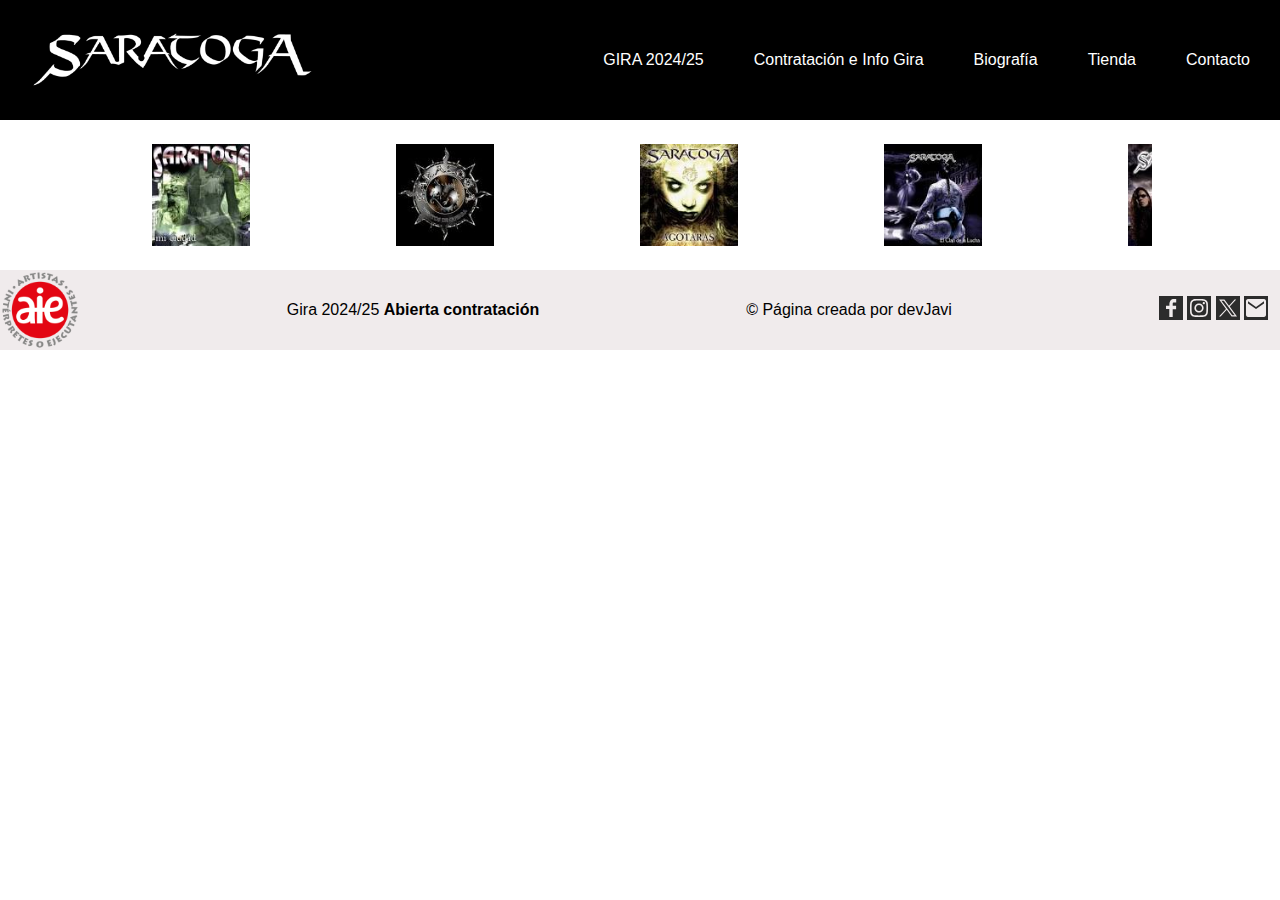
==== html/biography.html @ 91a460d8 "carrousel biografia" ====
<!DOCTYPE html>
<html lang="en">

<head>
    <meta charset="UTF-8">
    <meta name="viewport" content="width=device-width, initial-scale=1.0">
    <link rel="stylesheet" href="../styles.css">
    <title>Document</title>
</head>

<body>
    <header>
        <nav class="navbar">
            <div class="navbar_img">
                <a href="../index.html"><img src="../img/tittle_header.png" alt="nombre_banda"></a>
            </div>
            <div class="navbar_menu">
                <ul id="menu-list">
                    <li><a href="../index.html">GIRA 2024/25</a></li>
                    <li><a href="html/hiring.html">Contratación e Info Gira</a></li>
                    <li><a href="biography.html">Biografía</a></li>
                    <li><a href="">Tienda</a></li>
                    <li><a href="">Contacto</a></li>
                </ul>
            </div>
            <div class="hamburger-menu">
                <span></span>
                <span></span>
                <span></span>
            </div>
        </nav>
    </header>

    <div class="carousel">
        <div class="carousel-track">
            <div class="carousel-item"><img src="../img/disco/1997.jpg" alt="Image disco"></div>
            <div class="carousel-item"><img src="../img/disco/1999.jpg" alt="Image disco"></div>
            <div class="carousel-item"><img src="../img/disco/2002.jpg" alt="Image disco"></div>
            <div class="carousel-item"><img src="../img/disco/2004.jpg" alt="Image disco"></div>
            <div class="carousel-item"><img src="../img/disco/2005.jpg" alt="Image disco"></div>
            <div class="carousel-item"><img src="../img/disco/2007.jpg" alt="Image disco"></div>
            <div class="carousel-item"><img src="../img/disco/2009.jpg" alt="Image disco"></div>
            <div class="carousel-item"><img src="../img/disco/2012.jpg" alt="Image disco"></div>
            <div class="carousel-item"><img src="../img/disco/2016.jpg" alt="Image disco"></div>
            <div class="carousel-item"><img src="../img/disco/2018.jpg" alt="Image disco"></div>
            <div class="carousel-item"><img src="../img/disco/2021.jpg" alt="Image disco"></div>

            <div class="carousel-item"><img src="../img/disco/1997.jpg" alt="Image disco"></div>
            <div class="carousel-item"><img src="../img/disco/1999.jpg" alt="Image disco"></div>
            <div class="carousel-item"><img src="../img/disco/2002.jpg" alt="Image disco"></div>
            <div class="carousel-item"><img src="../img/disco/2004.jpg" alt="Image disco"></div>
        </div>
    </div>

    <footer>
        <img src="../img/aie.png" alt="contratacion">
        <p>Gira 2024/25 <strong>Abierta contratación</strong></p>
        <p>&#169; Página creada por devJavi</p>
        <div class="footer-social-networks">
            <a href="https://www.facebook.com/SARATOGAOFICIAL2012/" target="_blank" rel="noopener noreferrer"
                class="social-media-link-item-small"><svg xmlns="http://www.w3.org/2000/svg" width="24" height="24"
                    viewBox="0 0 24 24">
                    <path class="social-media-icon" fill="#2c2c2c" d="M0,0v24h24V0H0z M17.1,6.4h-2.4c-0.6,0-1,0.5-1,1c0,0,0,0,0,0v2.4h3.4v3.4h-3.4V21h-3.4v-7.9H7V9.8h3.4V8.3
        c0-1.4,0.4-2.8,1.3-4C12.4,3.5,13.6,3,14.8,3h2.4V6.4z"></path>
                </svg></a>
            <a href="https://www.instagram.com/saratogaoficial/" target="_blank" rel="noopener noreferrer"
                class="social-media-link-item-small"><svg xmlns="http://www.w3.org/2000/svg" width="24" height="24"
                    viewBox="0 0 24 24">
                    <g fill="#2c2c2c" class="social-media-icon">
                        <path d="M12,9c-1.7,0-3,1.3-3,3s1.3,3,3,3c1.7,0,3-1.3,3-3C15,10.3,13.6,9,12,9z"></path>
                        <path d="M19.3,8.4c0-0.6-0.1-1.1-0.3-1.7c-0.1-0.4-0.4-0.7-0.7-1c-0.3-0.3-0.6-0.5-1-0.7c-0.5-0.2-1.1-0.3-1.7-0.3
            c-0.9,0-1.2-0.1-3.6-0.1c-2.4,0-2.7,0-3.6,0.1C7.8,4.7,7.2,4.8,6.7,5c-0.4,0.1-0.7,0.4-1,0.7C5.4,5.9,5.1,6.3,5,6.7
            C4.8,7.2,4.7,7.8,4.7,8.4c0,0.9-0.1,1.2-0.1,3.6c0,2.4,0,2.7,0.1,3.6c0,0.6,0.1,1.1,0.3,1.7c0.1,0.4,0.4,0.7,0.7,1
            c0.3,0.3,0.6,0.5,1,0.7c0.5,0.2,1.1,0.3,1.7,0.3c0.9,0,1.2,0.1,3.6,0.1c2.4,0,2.7,0,3.6-0.1c0.6,0,1.1-0.1,1.7-0.3
            c0.4-0.1,0.7-0.4,1-0.7c0.3-0.3,0.5-0.6,0.7-1c0.2-0.5,0.3-1.1,0.3-1.7l0,0c0-0.9,0.1-1.2,0.1-3.6C19.4,9.6,19.4,9.3,19.3,8.4z
             M12,16.6c-2.6,0-4.6-2.1-4.6-4.6S9.4,7.4,12,7.4c2.6,0,4.6,2.1,4.6,4.6C16.6,14.6,14.5,16.6,12,16.6z M16.8,8.3
            c-0.6,0-1.1-0.5-1.1-1.1c0-0.6,0.5-1.1,1.1-1.1c0.6,0,1.1,0.5,1.1,1.1C17.9,7.8,17.4,8.3,16.8,8.3z"></path>
                        <path
                            d="M0,0v24h24V0H0z M20.9,15.7c0,0.7-0.2,1.5-0.4,2.2c-0.5,1.2-1.4,2.2-2.6,2.6c-0.7,0.3-1.4,0.4-2.2,0.4
            c-1,0-1.3,0.1-3.7,0.1s-2.8,0-3.7-0.1c-0.7,0-1.5-0.2-2.2-0.4c-1.2-0.5-2.2-1.4-2.6-2.6c-0.3-0.7-0.4-1.4-0.4-2.2
            C3,14.8,3,14.4,3,12s0-2.8,0.1-3.7c0-0.7,0.2-1.5,0.4-2.2c0.5-1.2,1.4-2.2,2.6-2.6c0.7-0.3,1.4-0.4,2.2-0.4C9.2,3,9.6,3,12,3
            s2.8,0,3.7,0.1c0.7,0,1.5,0.2,2.2,0.4c1.2,0.5,2.2,1.4,2.6,2.6c0.3,0.7,0.4,1.4,0.4,2.2c0,1,0.1,1.3,0.1,3.7S21,14.8,20.9,15.7z">
                        </path>
                    </g>
                </svg></a>
            <a href="https://www.twitter.com/Saratoga_" target="_blank" rel="noopener noreferrer"
                class="social-media-link-item-small"><svg xmlns="http://www.w3.org/2000/svg" width="24" height="24"
                    viewBox="0 0 24 24">
                    <g>
                        <polygon points="5.4,4.7 16.2,19.3 18.7,19.3 7.8,4.7" fill="#2c2c2c" class="social-media-icon">
                        </polygon>
                        <path class="social-media-icon"
                            d="M0,0v24h24V0H0z M15.6,20.4l-4.9-6.6l-6.1,6.6H3l7-7.5L3.1,3.6h5.3L13,9.7l5.6-6.1h1.6l-6.5,7l7.3,9.8H15.6z"
                            fill="#2c2c2c"></path>
                    </g>
                </svg></a>
            <a href="mailto:agotarasproducciones@gmail.com" target="_blank" rel="noopener noreferrer"
                class="social-media-link-item-small"><svg xmlns="http://www.w3.org/2000/svg" width="24" height="24"
                    viewBox="0 0 24 24">
                    <path class="social-media-icon" fill="#2c2c2c" data-name="email" d="M24,24H0V0h24V24z M4,3C2.8,3.1,1.9,4.1,2,5.3l0,13.5c-0.1,1.2,0.8,2.2,2,2.3h16c1.2-0.1,2.1-1.1,2-2.3V5.3
                    c0.1-1.2-0.8-2.2-2-2.3H4z M12,13.1L12,13.1L4,7.5V5.3l8,5.6l8-5.6v2.3L12,13.1L12,13.1z"></path>
                </svg></a>
        </div>
    </footer>
    <script src="../script.js" defer></script>
</body>

</html>
---- styles.css ----
* {
    margin: 0;
    padding: 0;
    box-sizing: border-box;
}

body {
    font-family: Arial, sans-serif;
    overflow: hidden;
}

.navbar {
    display: flex;
    justify-content: space-between;
    align-items: center;
    padding: 28px 30px;
    background-color: black;
}

.navbar_img img {
    height: 60px;
}

.navbar_menu ul {
    display: flex;
    list-style-type: none;
}

.navbar_menu ul li {
    margin-left: 50px;

}

.navbar_menu ul li a {
    display: inline-block;
    text-decoration: none;
    color: white;
}

.navbar_menu ul li a:hover {
    transform: scale(1.1);
    color: #a14745;
}

.hamburger-menu {
    display: none;
    flex-direction: column;
    cursor: pointer;
}

.hamburger-menu span {
    width: 25px;
    height: 3px;
    background-color: white;
    margin: 2px 0;
}

/* main */

.container-index{
    position: relative;
    width: 100%;
    min-height: 100vh;
    background-image: url('img/el_clan_de_los_lobos_index.jpg');
    background-size: cover;
    background-position: center;
    background-attachment: fixed;
    display: flex;
    justify-content: center;
    align-items: center;
}

.container-cards{
    background-color: #2c2c2cc9;
    padding: 20px;
    border-radius: 10px;
    max-width: 90%;
    margin: 20px;
}

.container-cards-tittle{
    text-align: center;
    color: rgba(133, 130, 130, 0.89);
    margin-bottom: 20px;
}

.container-cards-concerts{
display: flex;
flex-wrap: wrap;
justify-content: center;
gap: 32px;
}

.card-concert{
    background: rgba(133, 130, 130, 0.89);
    border-radius: 4px;
    box-shadow: 0px 2px 10px rgba(0, 0, 0.1);
    width: 280px;
}

.card-img img{
    width: 100%;
    height: auto;
    object-fit: cover;
}

.card-inf{
    margin: 5px;
    color: #333;
    text-align: center;
    font-weight: bold;   
}



.card-inf a{
    display: inline-block;
    margin-top: 10px;
    padding: 8px 15px;
    background-color: #2C2C2C;
    color: white;
    border-radius: 5px;
    text-decoration: none;
}

.card-inf a:hover{
    background-color: #e0110c;
}

/* Footer */

footer{
    display: flex;
    justify-content: space-between;
    align-items: center;
    background: #f0ebec;
    margin-top: auto;
}

footer img{
    height: 80px;
    margin: 16x;
}

.footer-social-networks{
    margin-right: 12px;
}


/* hiring */
.hiring-container{
    background: #d0d0d0;
    display: flex;
    flex-direction: column;
    justify-content: center;
    align-items: center;
    padding-bottom: 80px;
}

.hiring-tittle{
    display: flex;
    flex-direction: column;
    justify-content: center;
    align-items: center;
    color: #e0110c;
    padding-top: 52px;
}

.hiring-tittle h2{
    padding-top: 12px ;
    text-align: center;
    color: #949497;
    padding-bottom: 32px;
}

.hiring-img{
    height: 300px;
    width: 300px;
    background-image: url('./img/el_clan_de_los_lobos_index.jpg');
    background-size:cover;
    background-repeat: no-repeat;
    background-position: 50%;
    border-radius: 150px;
}

hr{
    margin-top: 12px;
    margin-left: 25%;
    margin-right: 25%;
    height: 6px;
    background: #2C2C2C;
}

.hiring-body-title{
    text-align: center;
    padding-top: 32px;
    color: #e0110c !important;
}

.hiring-body-description{
    text-align: center;
    padding: 18px 120px 0px 120px;
}

.hiring-body-description p{
    font-size: 22px;
    margin: 18px;
}

.hiring-menu {
    max-height: 0; 
    overflow: hidden; 
    background: #d0d0d0;
    z-index: 1;
    transition: max-height 0.5s ease-in-out;
    display: flex;
    flex-wrap: wrap;
    justify-content: space-between;
    align-items: center;
}

.hiring-menu.active {
    max-height: 500px; 
    padding-right: 100px; 
}

.hiring-toggle-container{
    display: flex;
    justify-content: center;
    align-items: center;
}

.hiring-toggle {
    cursor: pointer;
    background-color: #2c2c2c;
    color: white;
    border: none;
    padding: 10px 20px;
    font-size: 16px;
    border-radius: 5px;
    margin-bottom: 18px; 
}

.hiring-toggle:hover {
    background-color: #e0110c;
}

.hirin-card{
    margin: 30px;
}

.hirin-card h4{
    color: #e0110c;
    padding-bottom: 12px;
}

.hirin-card p{
    padding-bottom: 12px;
}

/* Carousel */

.carousel {
    width: 80%;
    margin: 0 auto;
    overflow: hidden;
    position: relative;
    padding: 24px;
}

.carousel-track {
    display: flex;
    animation: scroll 90s linear infinite;
}

.carousel-item {
    flex: 0 0 25%
}

.carousel-item img {
    width: 40%;
    height: 100%;
    object-fit: cover;
}

@keyframes scroll {
    0% {
        transform: translateX(0);
    }
    100% {
        transform: translateX(-200%); /* Mueve 4 elementos completos */
    }
}




@media (max-width: 950px) {
    .navbar_menu {
        display: none;
        position: absolute;
        top: 92px;
        left: 0;
        width: 100%;
        background-color: black;
        z-index: 1;
    }

    .navbar_menu.active {
        display: block;
    }

    .navbar_menu ul {
        flex-direction: column;
    }

    .navbar_menu ul li {
        margin: 1rem 0;
        text-align: center;
    }

    .hamburger-menu {
        display: flex;
    }

    .navbar_img img {
        height: 54px;
    }

    .container-cards{
        max-width: 95%;
    }

    footer img{
        display: none;
    }

    footer p{
        font-size: 12px;
        margin: 14px;
    }

    .hiring-img{
        order: -1  ;
    }

    .hiring-tittle{
        text-align: center;   
    }

    .hiring-tittle h1{
        padding-top: 16px;
    }

    hr{
        height: 4px;
        margin-left: 5%;
        margin-right: 5%;
    }

    .hiring-body-description{
        padding: 5%;
    }

    .hiring-body-description p{
        font-size: 16px;
    }

    .hirin-card{
        margin-right: auto;
    }

    .carousel-item img {
        width: 80%;
        height: 100%;
        object-fit: cover;
    }
    .carousel {
        width: 100%;
    }
}
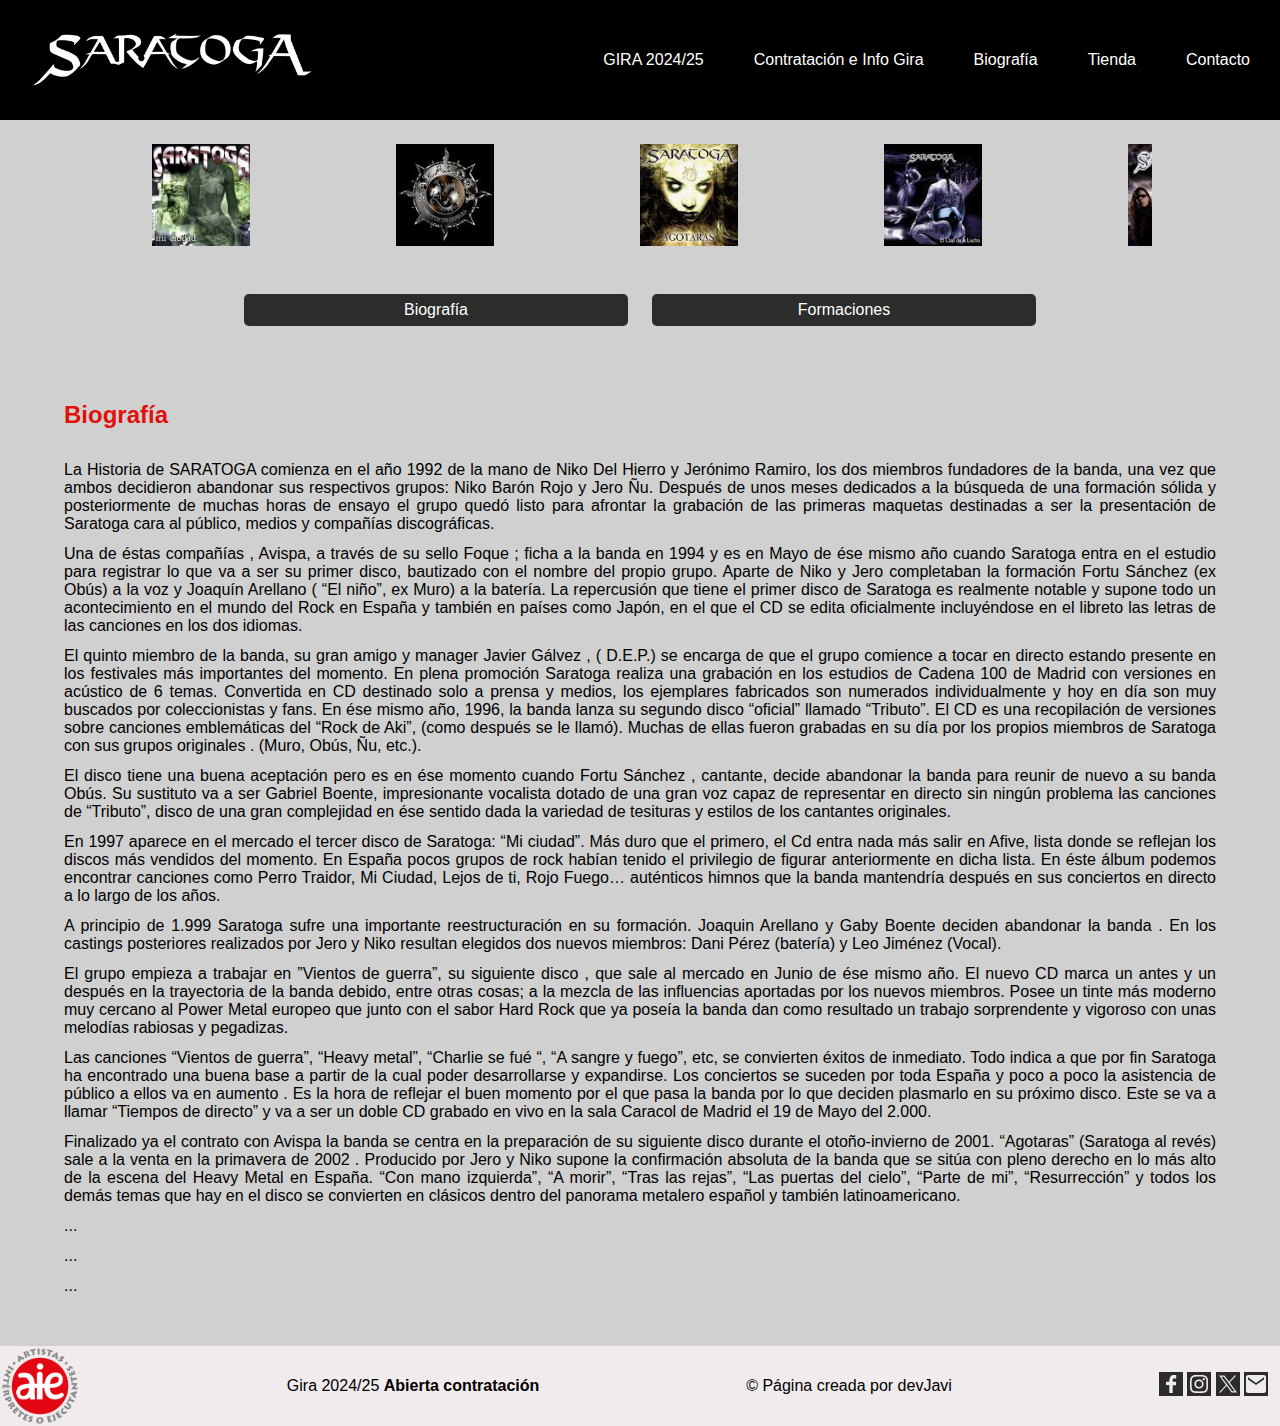
==== commit bcb47a64: "implantacion de botones en bio, por acabar formaciones" ====
--- a/html/biography.html
+++ b/html/biography.html
@@ -17,7 +17,7 @@
             <div class="navbar_menu">
                 <ul id="menu-list">
                     <li><a href="../index.html">GIRA 2024/25</a></li>
-                    <li><a href="html/hiring.html">Contratación e Info Gira</a></li>
+                    <li><a href="hiring.html">Contratación e Info Gira</a></li>
                     <li><a href="biography.html">Biografía</a></li>
                     <li><a href="">Tienda</a></li>
                     <li><a href="">Contacto</a></li>
@@ -51,6 +51,81 @@
             <div class="carousel-item"><img src="../img/disco/2004.jpg" alt="Image disco"></div>
         </div>
     </div>
+
+    <div class="btn-header-bio">
+        <button class="btn-bio" onclick="changeBio()">Biografía</button>
+        <button class="btn-lineup" onclick="changeLineup()">Formaciones</button>
+    </div>
+
+    <main class="main-bio">
+        <div class="div-bio">
+            <h2>Biografía</h2>
+            <div class="bio-p">
+                <p> La Historia de SARATOGA comienza en el año 1992 de la mano de Niko Del Hierro y Jerónimo Ramiro, los
+                    dos miembros fundadores de la banda, una vez que ambos decidieron abandonar sus respectivos grupos:
+                    Niko Barón Rojo y Jero Ñu. Después de unos meses dedicados a la búsqueda de una formación sólida y
+                    posteriormente de muchas horas de ensayo el grupo quedó listo para afrontar la grabación de las
+                    primeras maquetas destinadas a ser la presentación de Saratoga cara al público, medios y compañías
+                    discográficas.</p>
+                <p>Una de éstas compañías , Avispa, a través de su sello Foque ; ficha a la banda en 1994 y es en Mayo
+                    de ése mismo año cuando Saratoga entra en el estudio para registrar lo que va a ser su primer disco,
+                    bautizado con el nombre del propio grupo. Aparte de Niko y Jero completaban la formación Fortu
+                    Sánchez (ex Obús) a la voz y Joaquín Arellano ( “El niño”, ex Muro) a la batería. La repercusión que
+                    tiene el primer disco de Saratoga es realmente notable y supone todo un acontecimiento en el mundo
+                    del Rock en España y también en países como Japón, en el que el CD se edita oficialmente
+                    incluyéndose en el libreto las letras de las canciones en los dos idiomas. </p>
+                <p> El quinto miembro de la banda, su gran amigo y manager Javier Gálvez , ( D.E.P.) se encarga de que
+                    el grupo comience a tocar en directo estando presente en los festivales más importantes del momento.
+                    En plena promoción Saratoga realiza una grabación en los estudios de Cadena 100 de Madrid con
+                    versiones en acústico de 6 temas. Convertida en CD destinado solo a prensa y medios, los ejemplares
+                    fabricados son numerados individualmente y hoy en día son muy buscados por coleccionistas y fans. En
+                    ése mismo año, 1996, la banda lanza su segundo disco “oficial” llamado “Tributo”. El CD es una
+                    recopilación de versiones sobre canciones emblemáticas del “Rock de Aki”, (como después se le
+                    llamó). Muchas de ellas fueron grabadas en su día por los propios miembros de Saratoga con sus
+                    grupos originales . (Muro, Obús, Ñu, etc.). </p>
+                <p>El disco tiene una buena aceptación pero es en ése momento cuando Fortu Sánchez , cantante, decide
+                    abandonar la banda para reunir de nuevo a su banda Obús. Su sustituto va a ser Gabriel Boente,
+                    impresionante vocalista dotado de una gran voz capaz de representar en directo sin ningún problema
+                    las canciones de “Tributo”, disco de una gran complejidad en ése sentido dada la variedad de
+                    tesituras y estilos de los cantantes originales. </p>
+                <p> En 1997 aparece en el mercado el tercer disco de Saratoga: “Mi ciudad”. Más duro que el primero, el
+                    Cd entra nada más salir en Afive, lista donde se reflejan los discos más vendidos del momento. En
+                    España pocos grupos de rock habían tenido el privilegio de figurar anteriormente en dicha lista. En
+                    éste álbum podemos encontrar canciones como Perro Traidor, Mi Ciudad, Lejos de ti, Rojo Fuego…
+                    auténticos himnos que la banda mantendría después en sus conciertos en directo a lo largo de los
+                    años.</p>
+                <p> A principio de 1.999 Saratoga sufre una importante reestructuración en su formación. Joaquin
+                    Arellano y Gaby Boente deciden abandonar la banda . En los castings posteriores realizados por Jero
+                    y Niko resultan elegidos dos nuevos miembros: Dani Pérez (batería) y Leo Jiménez (Vocal). </p>
+                <p>El grupo empieza a trabajar en ”Vientos de guerra”, su siguiente disco , que sale al mercado en Junio
+                    de ése mismo año. El nuevo CD marca un antes y un después en la trayectoria de la banda debido,
+                    entre otras cosas; a la mezcla de las influencias aportadas por los nuevos miembros. Posee un tinte
+                    más moderno muy cercano al Power Metal europeo que junto con el sabor Hard Rock que ya poseía la
+                    banda dan como resultado un trabajo sorprendente y vigoroso con unas melodías rabiosas y pegadizas.
+                </p>
+                <p> Las canciones “Vientos de guerra”, “Heavy metal”, “Charlie se fué “, “A sangre y fuego”, etc, se
+                    convierten éxitos de inmediato. Todo indica a que por fin Saratoga ha encontrado una buena base a
+                    partir de la cual poder desarrollarse y expandirse. Los conciertos se suceden por toda España y poco
+                    a poco la asistencia de público a ellos va en aumento . Es la hora de reflejar el buen momento por
+                    el que pasa la banda por lo que deciden plasmarlo en su próximo disco. Este se va a llamar “Tiempos
+                    de directo” y va a ser un doble CD grabado en vivo en la sala Caracol de Madrid el 19 de Mayo del
+                    2.000. </p>
+                <p> Finalizado ya el contrato con Avispa la banda se centra en la preparación de su siguiente disco
+                    durante el otoño-invierno de 2001. “Agotaras” (Saratoga al revés) sale a la venta en la primavera de
+                    2002 . Producido por Jero y Niko supone la confirmación absoluta de la banda que se sitúa con pleno
+                    derecho en lo más alto de la escena del Heavy Metal en España. “Con mano izquierda”, “A morir”,
+                    “Tras las rejas”, “Las puertas del cielo”, “Parte de mi”, “Resurrección” y todos los demás temas que
+                    hay en el disco se convierten en clásicos dentro del panorama metalero español y también
+                    latinoamericano.</p>
+                <p>...</p>
+                <p>...</p>
+                <p>...</p>
+            </div>
+        </div>
+        <div class="div-lineup">
+            <h2>Formacion</h2>
+        </div>
+    </main>
 
     <footer>
         <img src="../img/aie.png" alt="contratacion">
--- a/styles.css
+++ b/styles.css
@@ -6,7 +6,8 @@
 
 body {
     font-family: Arial, sans-serif;
-    overflow: hidden;
+    /* overflow: hidden; */
+    background: #d0d0d0;
 }
 
 .navbar {
@@ -57,7 +58,7 @@
 
 /* main */
 
-.container-index{
+.container-index {
     position: relative;
     width: 100%;
     min-height: 100vh;
@@ -70,7 +71,7 @@
     align-items: center;
 }
 
-.container-cards{
+.container-cards {
     background-color: #2c2c2cc9;
     padding: 20px;
     border-radius: 10px;
@@ -78,42 +79,42 @@
     margin: 20px;
 }
 
-.container-cards-tittle{
+.container-cards-tittle {
     text-align: center;
     color: rgba(133, 130, 130, 0.89);
     margin-bottom: 20px;
 }
 
-.container-cards-concerts{
-display: flex;
-flex-wrap: wrap;
-justify-content: center;
-gap: 32px;
-}
-
-.card-concert{
+.container-cards-concerts {
+    display: flex;
+    flex-wrap: wrap;
+    justify-content: center;
+    gap: 32px;
+}
+
+.card-concert {
     background: rgba(133, 130, 130, 0.89);
     border-radius: 4px;
     box-shadow: 0px 2px 10px rgba(0, 0, 0.1);
     width: 280px;
 }
 
-.card-img img{
+.card-img img {
     width: 100%;
     height: auto;
     object-fit: cover;
 }
 
-.card-inf{
+.card-inf {
     margin: 5px;
     color: #333;
     text-align: center;
-    font-weight: bold;   
-}
-
-
-
-.card-inf a{
+    font-weight: bold;
+}
+
+
+
+.card-inf a {
     display: inline-block;
     margin-top: 10px;
     padding: 8px 15px;
@@ -123,13 +124,13 @@
     text-decoration: none;
 }
 
-.card-inf a:hover{
+.card-inf a:hover {
     background-color: #e0110c;
 }
 
 /* Footer */
 
-footer{
+footer {
     display: flex;
     justify-content: space-between;
     align-items: center;
@@ -137,18 +138,18 @@
     margin-top: auto;
 }
 
-footer img{
+footer img {
     height: 80px;
     margin: 16x;
 }
 
-.footer-social-networks{
+.footer-social-networks {
     margin-right: 12px;
 }
 
 
 /* hiring */
-.hiring-container{
+.hiring-container {
     background: #d0d0d0;
     display: flex;
     flex-direction: column;
@@ -157,7 +158,7 @@
     padding-bottom: 80px;
 }
 
-.hiring-tittle{
+.hiring-tittle {
     display: flex;
     flex-direction: column;
     justify-content: center;
@@ -166,24 +167,24 @@
     padding-top: 52px;
 }
 
-.hiring-tittle h2{
-    padding-top: 12px ;
+.hiring-tittle h2 {
+    padding-top: 12px;
     text-align: center;
     color: #949497;
     padding-bottom: 32px;
 }
 
-.hiring-img{
+.hiring-img {
     height: 300px;
     width: 300px;
     background-image: url('./img/el_clan_de_los_lobos_index.jpg');
-    background-size:cover;
+    background-size: cover;
     background-repeat: no-repeat;
     background-position: 50%;
     border-radius: 150px;
 }
 
-hr{
+hr {
     margin-top: 12px;
     margin-left: 25%;
     margin-right: 25%;
@@ -191,25 +192,25 @@
     background: #2C2C2C;
 }
 
-.hiring-body-title{
+.hiring-body-title {
     text-align: center;
     padding-top: 32px;
     color: #e0110c !important;
 }
 
-.hiring-body-description{
+.hiring-body-description {
     text-align: center;
     padding: 18px 120px 0px 120px;
 }
 
-.hiring-body-description p{
+.hiring-body-description p {
     font-size: 22px;
     margin: 18px;
 }
 
 .hiring-menu {
-    max-height: 0; 
-    overflow: hidden; 
+    max-height: 0;
+    overflow: hidden;
     background: #d0d0d0;
     z-index: 1;
     transition: max-height 0.5s ease-in-out;
@@ -220,11 +221,11 @@
 }
 
 .hiring-menu.active {
-    max-height: 500px; 
-    padding-right: 100px; 
-}
-
-.hiring-toggle-container{
+    max-height: 500px;
+    padding-right: 100px;
+}
+
+.hiring-toggle-container {
     display: flex;
     justify-content: center;
     align-items: center;
@@ -238,26 +239,27 @@
     padding: 10px 20px;
     font-size: 16px;
     border-radius: 5px;
-    margin-bottom: 18px; 
+    margin-bottom: 18px;
 }
 
 .hiring-toggle:hover {
     background-color: #e0110c;
 }
 
-.hirin-card{
+.hirin-card {
     margin: 30px;
 }
 
-.hirin-card h4{
+.hirin-card h4 {
     color: #e0110c;
     padding-bottom: 12px;
 }
 
-.hirin-card p{
+.hirin-card p {
     padding-bottom: 12px;
 }
 
+/* biography */
 /* Carousel */
 
 .carousel {
@@ -287,12 +289,52 @@
     0% {
         transform: translateX(0);
     }
+
     100% {
-        transform: translateX(-200%); /* Mueve 4 elementos completos */
-    }
-}
-
-
+        transform: translateX(-200%);
+        /* Mueve 4 elementos completos */
+    }
+}
+
+/* -biography- */
+
+.btn-header-bio {
+    display: flex;
+    justify-content: center;
+
+    margin-top: 12px;
+}
+
+.btn-header-bio button {
+    margin: 12px;
+    height: 32px;
+    width: 30%;
+    font-size: medium;
+    cursor: pointer;
+    background-color: #2c2c2c;
+    color: white;
+    border: none;
+    font-size: 16px;
+    border-radius: 5px;
+}
+
+.btn-header-bio button:hover {
+    background: #e0110c;
+}
+
+.main-bio {
+    padding: 2% 5% 3% 5%;
+}
+.div-bio h2{
+margin: 38px 0 32px 0;
+color: #e0110c;
+}
+
+.bio-p p {
+    text-align: justify;
+    padding-bottom: 12px;
+    /* margin: 0 10px; */
+}
 
 
 @media (max-width: 950px) {
@@ -327,46 +369,46 @@
         height: 54px;
     }
 
-    .container-cards{
+    .container-cards {
         max-width: 95%;
     }
 
-    footer img{
+    footer img {
         display: none;
     }
 
-    footer p{
+    footer p {
         font-size: 12px;
         margin: 14px;
     }
 
-    .hiring-img{
-        order: -1  ;
-    }
-
-    .hiring-tittle{
-        text-align: center;   
-    }
-
-    .hiring-tittle h1{
+    .hiring-img {
+        order: -1;
+    }
+
+    .hiring-tittle {
+        text-align: center;
+    }
+
+    .hiring-tittle h1 {
         padding-top: 16px;
     }
 
-    hr{
+    hr {
         height: 4px;
         margin-left: 5%;
         margin-right: 5%;
     }
 
-    .hiring-body-description{
+    .hiring-body-description {
         padding: 5%;
     }
 
-    .hiring-body-description p{
+    .hiring-body-description p {
         font-size: 16px;
     }
 
-    .hirin-card{
+    .hirin-card {
         margin-right: auto;
     }
 
@@ -375,8 +417,8 @@
         height: 100%;
         object-fit: cover;
     }
+
     .carousel {
         width: 100%;
     }
-}
-
+}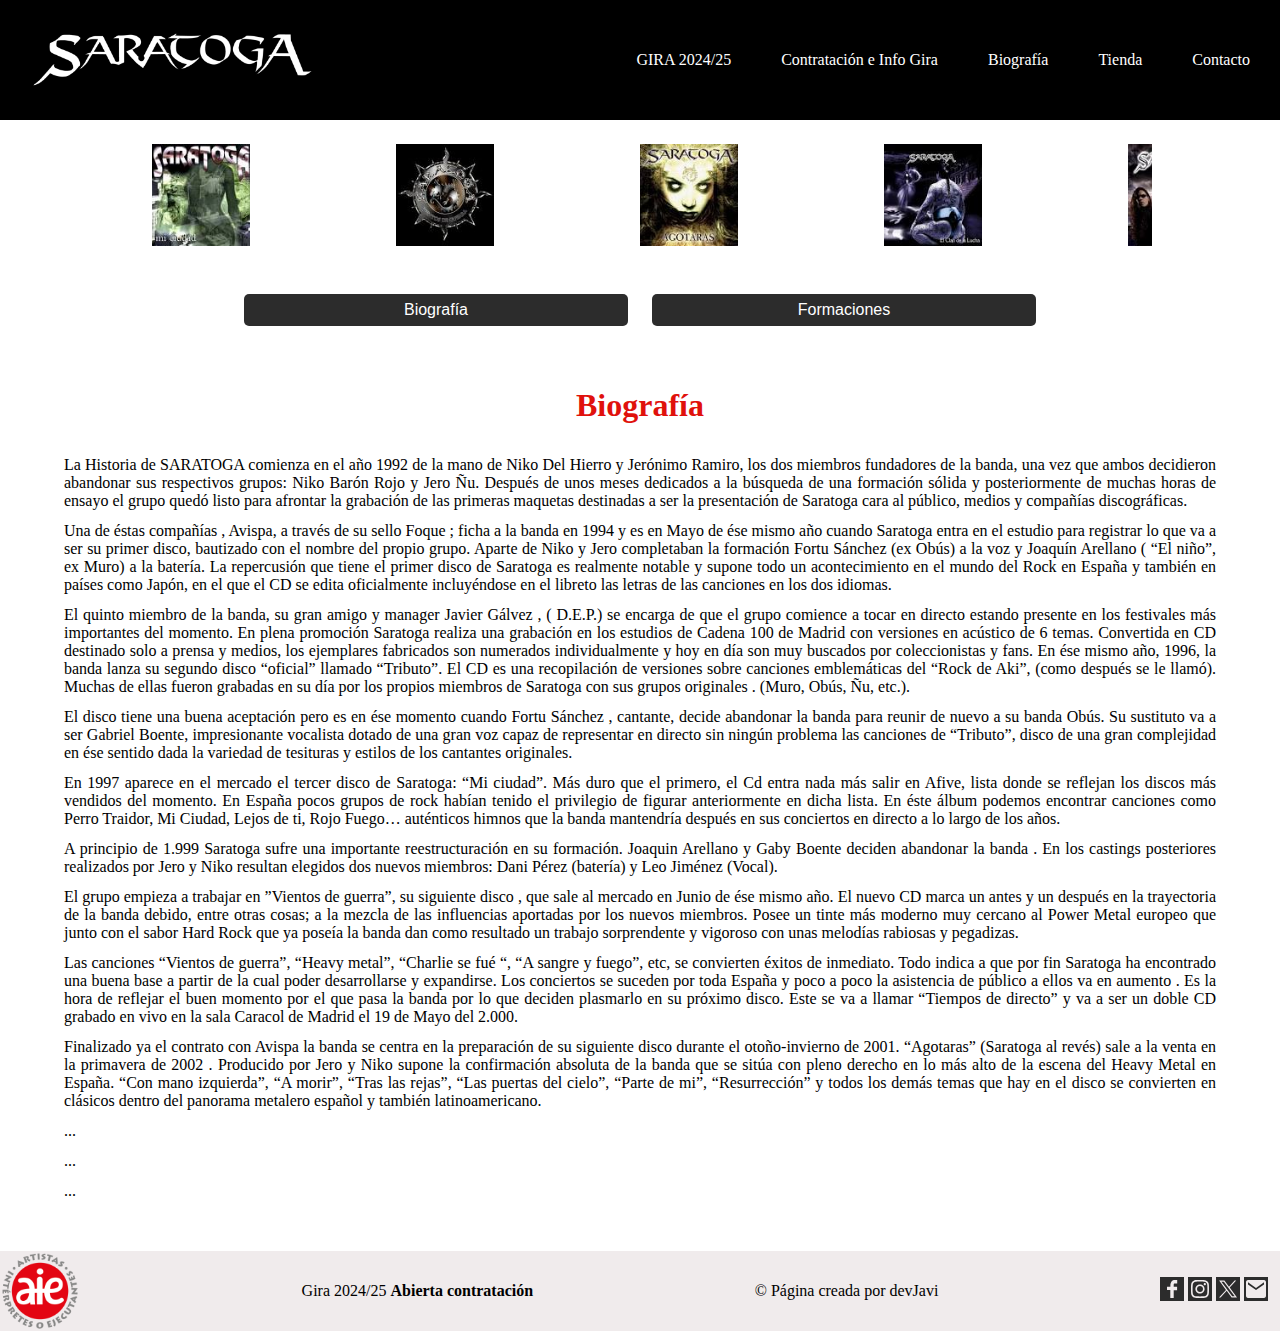
==== commit f8f26c6c: "biografia y tienda acabada" ====
--- a/html/biography.html
+++ b/html/biography.html
@@ -19,7 +19,7 @@
                     <li><a href="../index.html">GIRA 2024/25</a></li>
                     <li><a href="hiring.html">Contratación e Info Gira</a></li>
                     <li><a href="biography.html">Biografía</a></li>
-                    <li><a href="">Tienda</a></li>
+                    <li><a href="shop.html">Tienda</a></li>
                     <li><a href="">Contacto</a></li>
                 </ul>
             </div>
@@ -123,7 +123,32 @@
             </div>
         </div>
         <div class="div-lineup">
-            <h2>Formacion</h2>
+            <div class="lineup-present">
+                <h2>Formacion Actual</h2>
+                <ul>
+                    <li>Niko del Hierro - Bajo (Desde 1992 presente)</li>
+                    <li> Jero Ramiro Guitarra - (1992-2006 y desde 2014 presente)</li>
+                    <li>Tete Novoa Voz - (Desde 2007 presente)</li>
+                    <li>Arnau Marti - Batería - (Desde 2023 - Presente)</li>
+                    <li>Charlie Parra-Guitarrista para los conciertos America (Desde 2022 - Presente)</li>
+                </ul>
+            </div>
+            <div class="lineup-previous">
+                <h2>Miembros de formaciones anteriores</h2>
+                <ul>
+                    <li class="estepario">Jorge "EL Estepario Siberiano" - Batería (Desde 2020 - 2023)</li>
+                    <li>Dani Pérez - Batería (1998-2006, 2014-2020)</li>
+                    <li>Alberto Rionda-Guitarrista en la gira 25 aniversario por America. (2018)</li>
+                    <li>Leo Jiménez - voz (1998-2006)</li>
+                    <li>Andy C. - Batería, teclados (2005-2013)</li>
+                    <li>Tony Hernando - Guitarra (2007-2013)</li>
+                    <li>Joaquín Arellano (El Niño) - Batería (1992-1998)</li>
+                    <li>Fortu Sánchez - Voz (1994-1996)</li>
+                    <li>Gabi Boente - Voz (1997-1998)</li>
+                    <li>Tony Domínguez - Voz (1993)</li>
+                    <li>Marcos Parra - Batería (1992)</li>
+                </ul>
+            </div>
         </div>
     </main>
 
--- a/styles.css
+++ b/styles.css
@@ -4,10 +4,13 @@
     box-sizing: border-box;
 }
 
-body {
-    font-family: Arial, sans-serif;
-    /* overflow: hidden; */
-    background: #d0d0d0;
+ body {
+    margin: 0;
+    padding: 0;
+    height: 100%;
+    display: flex;
+    flex-direction: column;
+    min-height: 100vh;
 }
 
 .navbar {
@@ -136,6 +139,7 @@
     align-items: center;
     background: #f0ebec;
     margin-top: auto;
+
 }
 
 footer img {
@@ -325,9 +329,12 @@
 .main-bio {
     padding: 2% 5% 3% 5%;
 }
-.div-bio h2{
-margin: 38px 0 32px 0;
-color: #e0110c;
+
+.div-bio h2 {
+    margin: 24px 0 32px 0;
+    color: #e0110c;
+    text-align: center;
+    font-size: 32px;
 }
 
 .bio-p p {
@@ -336,6 +343,120 @@
     /* margin: 0 10px; */
 }
 
+.div-lineup h2 {
+    margin: 24px 0 32px 0;
+    color: #e0110c;
+    text-align: center;
+    font-size: 32px;
+}
+
+.div-lineup ul{
+    text-align: center;
+}
+
+.div-lineup li{
+    list-style: none;
+    margin-bottom: 12px;
+}
+
+.div-lineup li:hover{
+    color: #2C2C2C;
+}
+
+/* shop */
+/* .main-shop{
+    position: relative;
+    width: 100%;
+    display: flex;
+}
+
+.nav-shop{
+    display: flex;
+    flex-direction: column;
+}
+
+.shop-img{
+  width: 50%;
+  margin: 20px;
+}
+
+.shop-btn{
+    position: absolute;
+   bottom: 20px;
+   left: 50%;
+   transform: translateX(-50%);
+    width: 50%;
+}
+
+ */
+
+ .main-shop{
+    margin-top: 4%;
+    display: flex;
+    justify-content: center;
+    align-items: center;
+ }
+
+ .main-shop-container {
+    /* height: 100vh; */
+    display: flex;
+    justify-content:space-around;
+    margin: 16px;
+    margin-left: 10%;
+    margin-right: 10%;
+    height: auto;
+}
+
+.nav-shop{
+    display: flex;
+    flex-direction: column;
+    justify-content: center;
+}
+
+.nav-shop a{
+    margin-bottom: 18px ;
+    padding: 18px;
+    background: #2C2C2C;
+    text-align: center;
+    text-decoration: none;
+    color: white;
+    border-radius: 5px;
+} 
+
+.nav-shop a:hover{
+background: #e0110c;
+}
+
+.img-shop{
+   height: 100%;
+   margin-left: 20px;
+}
+
+.img-shop img{
+height: auto;
+width: 100%;
+}
+
+.shop-btn{
+    display: flex;
+    justify-content: center;
+}
+
+.shop-btn a{
+    margin-bottom: 18px ;
+    padding: 8px 18px ;
+    margin: 12px 24px;
+    background:#e0110c ;
+    text-align: center;
+    text-decoration: none;
+    color: white;
+    border-radius: 5px;
+
+}
+
+.shop-btn a:hover{
+background-color: #a14745;
+}
 
 @media (max-width: 950px) {
     .navbar_menu {
@@ -421,4 +542,31 @@
     .carousel {
         width: 100%;
     }
+
+    .main-shop-container{
+        display: flex;
+        flex-direction: column;
+        justify-content: center;
+    }
+
+    .img-shop{
+        width: 100%;
+        margin: auto;
+    }
+
+    .shop-btn{
+        display: flex;
+        flex-direction: column;
+    }
+
+    .shop-btn a{
+        margin-bottom: 18px ;
+        padding: 2px 18px ;
+        margin: 12px 24px;
+        background:#e0110c ;
+        text-align: center;
+        text-decoration: none;
+        color: white;
+        border-radius: 5px;
+    }
 }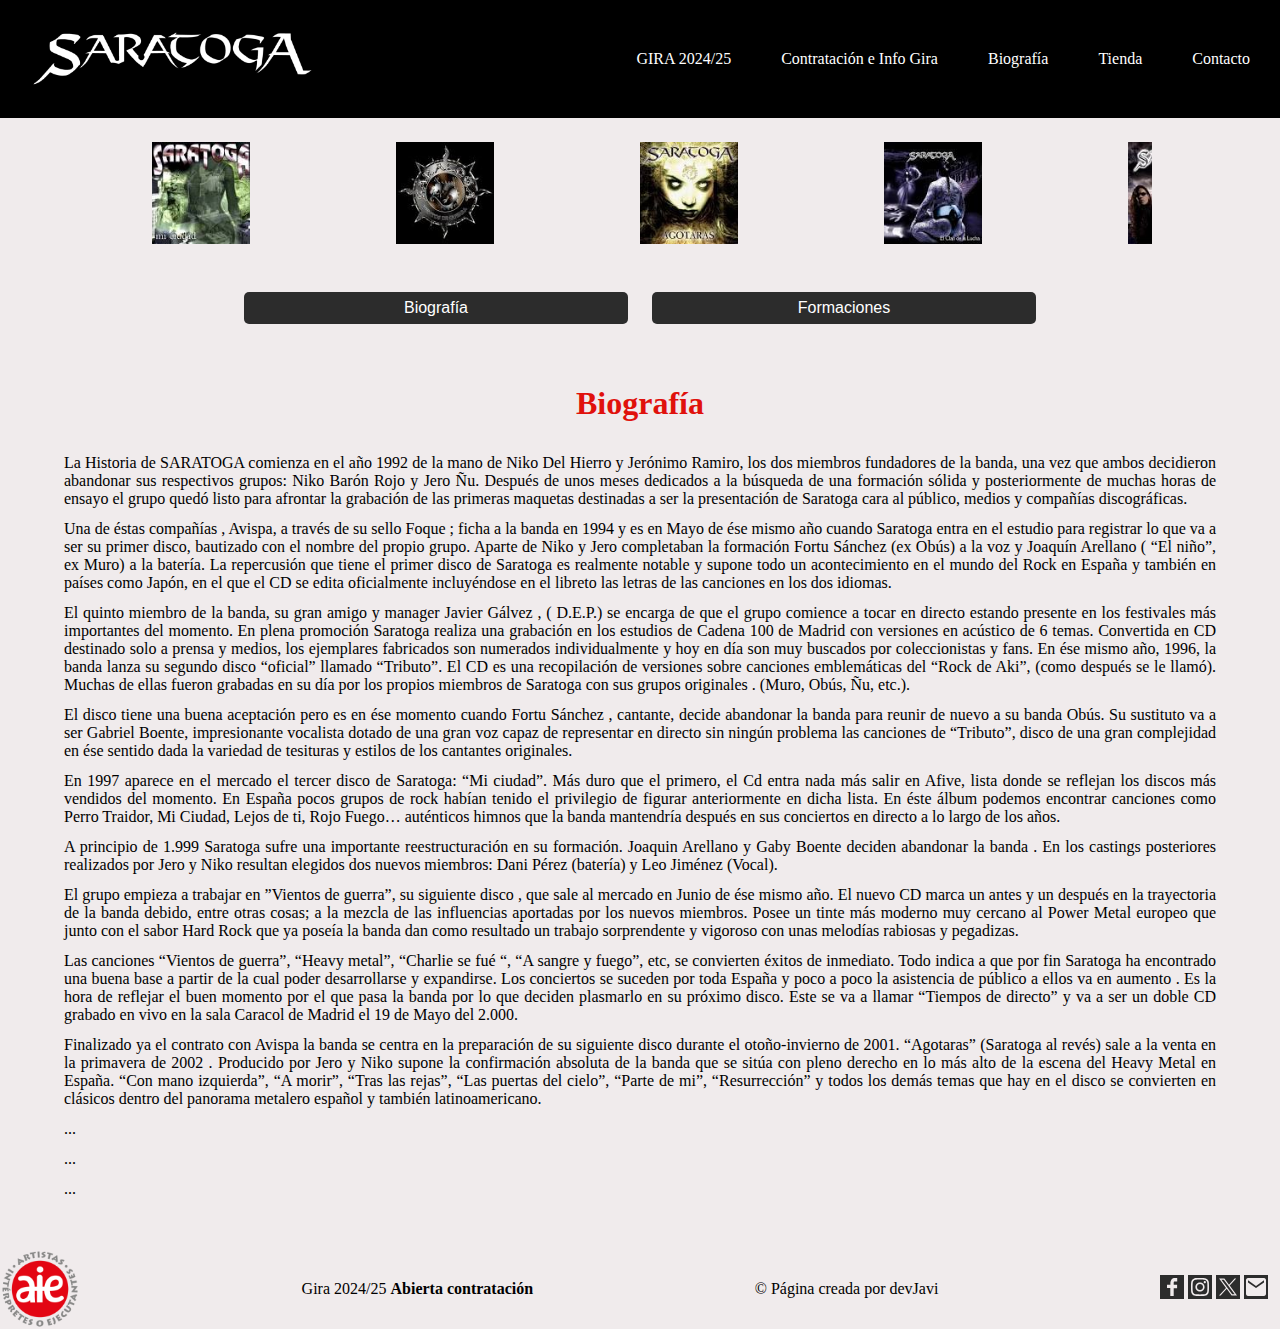
==== commit 59a4d67a: "contacto finalizado" ====
--- a/html/biography.html
+++ b/html/biography.html
@@ -20,7 +20,7 @@
                     <li><a href="hiring.html">Contratación e Info Gira</a></li>
                     <li><a href="biography.html">Biografía</a></li>
                     <li><a href="shop.html">Tienda</a></li>
-                    <li><a href="">Contacto</a></li>
+                    <li><a href="contact.html">Contacto</a></li>
                 </ul>
             </div>
             <div class="hamburger-menu">
--- a/styles.css
+++ b/styles.css
@@ -4,20 +4,21 @@
     box-sizing: border-box;
 }
 
- body {
+body {
     margin: 0;
     padding: 0;
     height: 100%;
     display: flex;
     flex-direction: column;
     min-height: 100vh;
+    background: #f0ebec;
 }
 
 .navbar {
     display: flex;
     justify-content: space-between;
     align-items: center;
-    padding: 28px 30px;
+    padding: 27px 30px;
     background-color: black;
 }
 
@@ -154,7 +155,7 @@
 
 /* hiring */
 .hiring-container {
-    background: #d0d0d0;
+    background: #f0ebec;
     display: flex;
     flex-direction: column;
     justify-content: center;
@@ -350,16 +351,16 @@
     font-size: 32px;
 }
 
-.div-lineup ul{
-    text-align: center;
-}
-
-.div-lineup li{
+.div-lineup ul {
+    text-align: center;
+}
+
+.div-lineup li {
     list-style: none;
     margin-bottom: 12px;
 }
 
-.div-lineup li:hover{
+.div-lineup li:hover {
     color: #2C2C2C;
 }
 
@@ -390,63 +391,81 @@
 
  */
 
- .main-shop{
-    margin-top: 4%;
-    display: flex;
-    justify-content: center;
-    align-items: center;
- }
-
- .main-shop-container {
-    /* height: 100vh; */
-    display: flex;
-    justify-content:space-around;
-    margin: 16px;
+.main-shop {
+    margin-top: 2%;
+    display: flex;
+    justify-content: center;
+    align-items: center;
+    background: #f0ebec;
+    margin-right: 11%;
+}
+
+#tittle-shop {
+    width: 100%;
+    display: flex;
+    justify-content: center;
+    background: #f0ebec;
+}
+
+#tittle-shop h1 {
+    padding-top: 12px;
+    text-align: center;
+    color: #949497;
+    padding-bottom: 32px;
+    margin-bottom: 0;
+    padding-bottom: 0;
+}
+
+.main-shop-container {
+    display: flex;
+    justify-content: space-around;
+    /* margin: 16px; */
     margin-left: 10%;
     margin-right: 10%;
     height: auto;
 }
 
-.nav-shop{
-    display: flex;
-    flex-direction: column;
-    justify-content: center;
-}
-
-.nav-shop a{
-    margin-bottom: 18px ;
+.nav-shop {
+    display: flex;
+    flex-direction: column;
+    justify-content: center;
+}
+
+.nav-shop a {
+    /* margin-bottom: 18px ; */
+    margin: 18px 28px;
     padding: 18px;
     background: #2C2C2C;
     text-align: center;
     text-decoration: none;
     color: white;
     border-radius: 5px;
-} 
-
-.nav-shop a:hover{
-background: #e0110c;
-}
-
-.img-shop{
-   height: 100%;
-   margin-left: 20px;
-}
-
-.img-shop img{
-height: auto;
-width: 100%;
-}
-
-.shop-btn{
-    display: flex;
-    justify-content: center;
-}
-
-.shop-btn a{
-    margin-bottom: 18px ;
-    padding: 8px 18px ;
-    margin: 12px 24px;
-    background:#e0110c ;
+}
+
+.nav-shop a:hover {
+    background: #e0110c;
+}
+
+.img-shop {
+    height: 100%;
+    /* margin-left: 10px; */
+}
+
+.img-shop img {
+    height: auto;
+    width: 100%;
+}
+
+.shop-btn {
+    display: flex;
+    justify-content: center;
+}
+
+.shop-btn a {
+    margin-bottom: 18px;
+    padding: 12px 18px;
+    margin: 24px 24px;
+    background: #e0110c;
     text-align: center;
     text-decoration: none;
     color: white;
@@ -454,8 +473,75 @@
 
 }
 
-.shop-btn a:hover{
-background-color: #a14745;
+.shop-btn a:hover {
+    background-color: #a14745;
+}
+
+/* Contact */
+
+.contact-container{
+    /* height: 100%; */
+display: flex;
+flex-direction: column;
+justify-content: center;
+align-items: center;
+}
+
+.main-contact{
+    border: 1px solid black;
+    border-radius: 5px;
+    background-color: #e5e5e6;
+    display: flex;
+    flex-direction: column;
+    justify-content: space-around;
+    height: 50vh;
+    width: 50vh;
+    /* padding: 10%; */
+}
+
+.div-form{
+    display: flex;
+    flex-direction: column;
+    margin: 0 12% 0 12%;
+}
+
+.div-form input{
+height: 28px;
+}
+
+.div-form textarea{
+    max-width: 500px; 
+    min-height: 150px;
+}
+
+input.div-form[type='submit']{
+    background: #2C2C2C;
+    color: white;
+    border-style: none;
+    border-radius: 5px;
+    height: 32px;
+}
+
+input.div-form[type='submit']:hover{
+    background: #e0110c;
+    cursor: pointer;
+}
+
+.check-form{
+display: flex ;
+justify-content: start;
+margin-left: 12%;
+}
+
+.check-form input{
+    margin-right: 2%;
+}
+
+.contact-title{
+    padding-top: 12px;
+    text-align: center;
+    color: #949497;
+    padding-bottom: 32px;
 }
 
 @media (max-width: 950px) {
@@ -543,30 +629,40 @@
         width: 100%;
     }
 
-    .main-shop-container{
+    .main-shop-container {
         display: flex;
         flex-direction: column;
         justify-content: center;
     }
 
-    .img-shop{
+    .img-shop {
         width: 100%;
         margin: auto;
     }
 
-    .shop-btn{
+    .shop-btn {
         display: flex;
         flex-direction: column;
     }
 
-    .shop-btn a{
-        margin-bottom: 18px ;
-        padding: 2px 18px ;
-        margin: 12px 24px;
-        background:#e0110c ;
-        text-align: center;
-        text-decoration: none;
-        color: white;
-        border-radius: 5px;
+    .nav-shop{
+        align-items: center;
+    }
+
+    .nav-shop a{
+        margin: 8px;
+        width: 100%;
+    }
+
+    .main-shop{
+        margin: auto;
+    }
+
+    .shop-btn a {
+        margin: 6px;
+    }
+
+    #tittle-shop h1{
+        margin: 2%;
     }
 }